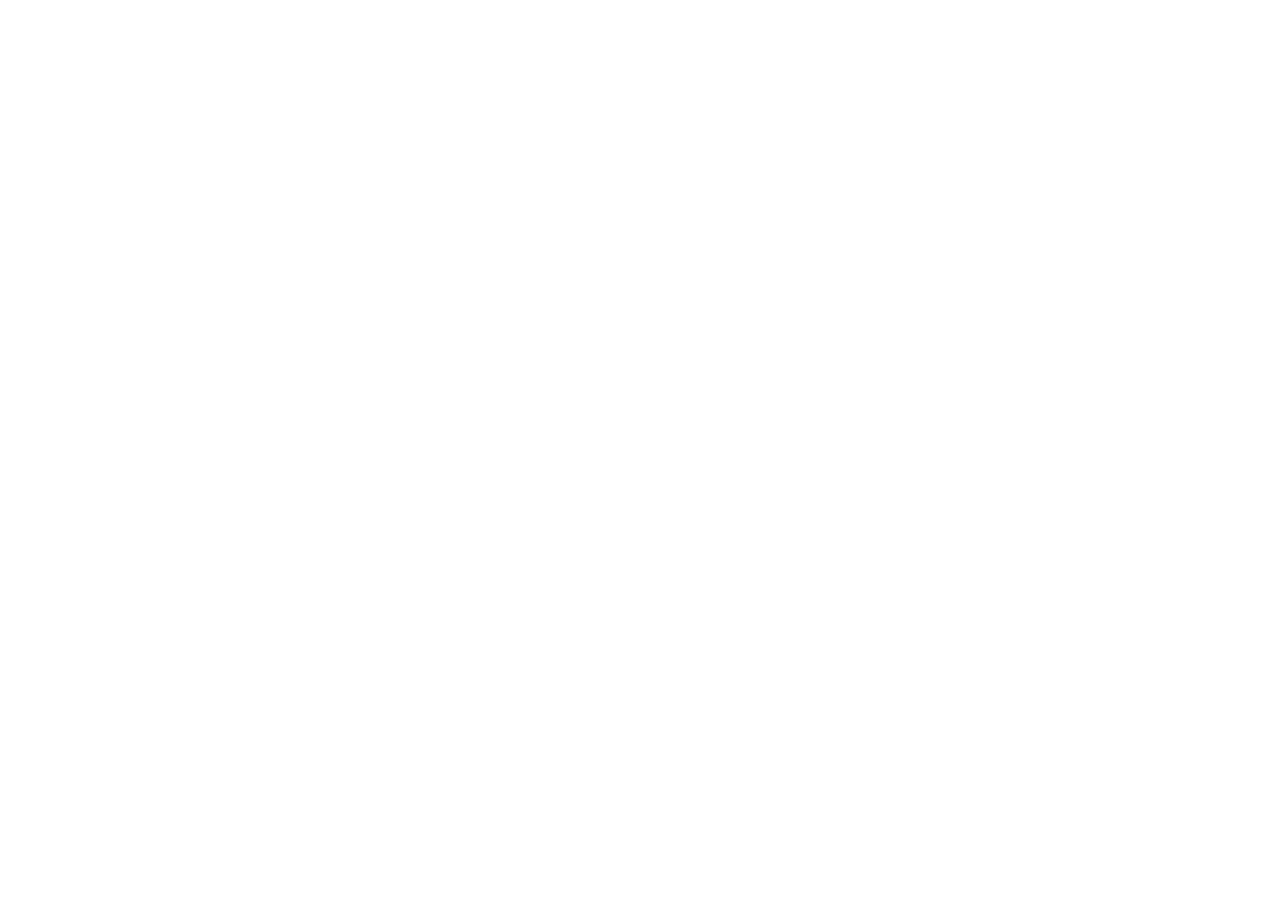
==== 4_blackjack/index.html @ 2844aa90 "jeu blackjack - if statement (condition)" ====
<!DOCTYPE html>
<html lang="fr">
<head>
    <meta charset="UTF-8">
    <meta http-equiv="X-UA-Compatible" content="IE=edge">
    <meta name="viewport" content="width=device-width, initial-scale=1.0">
    <title>Exo - jeu blackjack</title>
    <link rel="stylesheet" href="style.css">
</head>
<body>
    


    <script src="./app.js"></script>
</body>
</html>
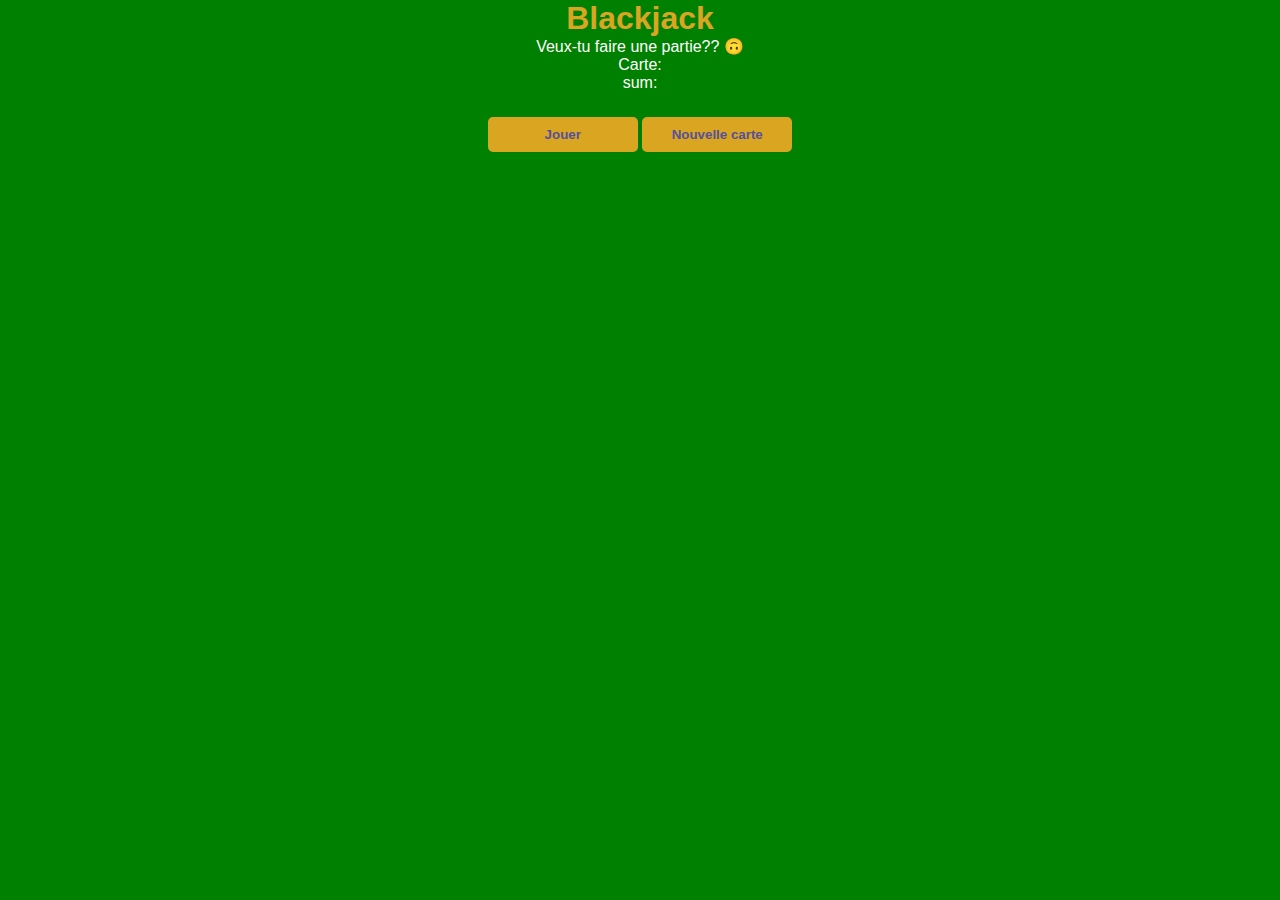
==== commit 27a01a83: "suite - jeu blackjack" ====
--- a/4_blackjack/index.html
+++ b/4_blackjack/index.html
@@ -9,7 +9,13 @@
 </head>
 <body>
     
+    <h1>Blackjack</h1>
+    <p id="message-el">Veux-tu faire une partie?? 🙃</p>
+    <p id="cards-el">Carte:</p>
+    <p id="sum-el">sum:</p>
 
+    <button onclick="startGame()">Jouer</button>
+    <button onclick="newCard()">Nouvelle carte</button>
 
     <script src="./app.js"></script>
 </body>
--- a/4_blackjack/style.css
+++ b/4_blackjack/style.css
@@ -0,0 +1,34 @@
+* {
+  margin: 0;
+  padding: 0;   
+}
+
+body{
+    font-family:'Trebuchet MS', 'Lucida Sans Unicode', 'Lucida Grande', 'Lucida Sans', Arial, sans-serif;
+    background:green;
+    color: white;
+    /* width: 50%;
+    margin: 0 auto; */
+    text-align: center;
+}
+
+h1{
+    color: goldenrod;
+}
+
+#message-el{
+    
+}
+
+button{
+    color: rgb(86, 81, 155);
+    width: 150px;
+    background: goldenrod;
+    border: none;
+    border-radius: 5px;
+    padding-top: 10px;
+    padding-bottom: 10px;
+    margin-top: 25px;
+    cursor: pointer;
+    font-weight: bold;
+}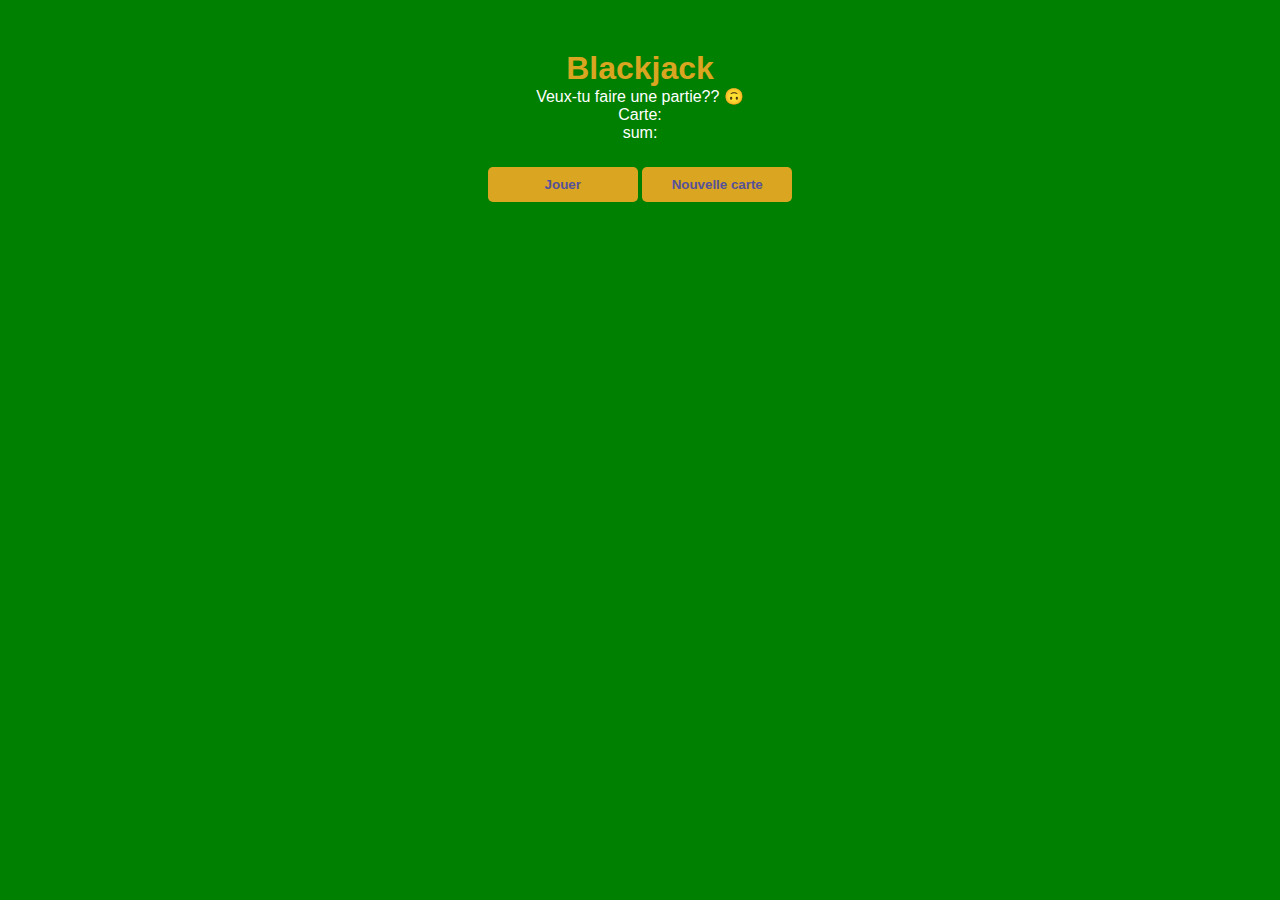
==== commit acc2c4b5: "jeu blackjack - suite 2" ====
--- a/4_blackjack/index.html
+++ b/4_blackjack/index.html
@@ -9,7 +9,7 @@
 </head>
 <body>
     
-    <h1>Blackjack</h1>
+    <h1 class="grand-titre">Blackjack</h1>
     <p id="message-el">Veux-tu faire une partie?? 🙃</p>
     <p id="cards-el">Carte:</p>
     <p id="sum-el">sum:</p>
--- a/4_blackjack/style.css
+++ b/4_blackjack/style.css
@@ -31,4 +31,8 @@
     margin-top: 25px;
     cursor: pointer;
     font-weight: bold;
+}
+
+.grand-titre{
+    margin-top: 50px;
 }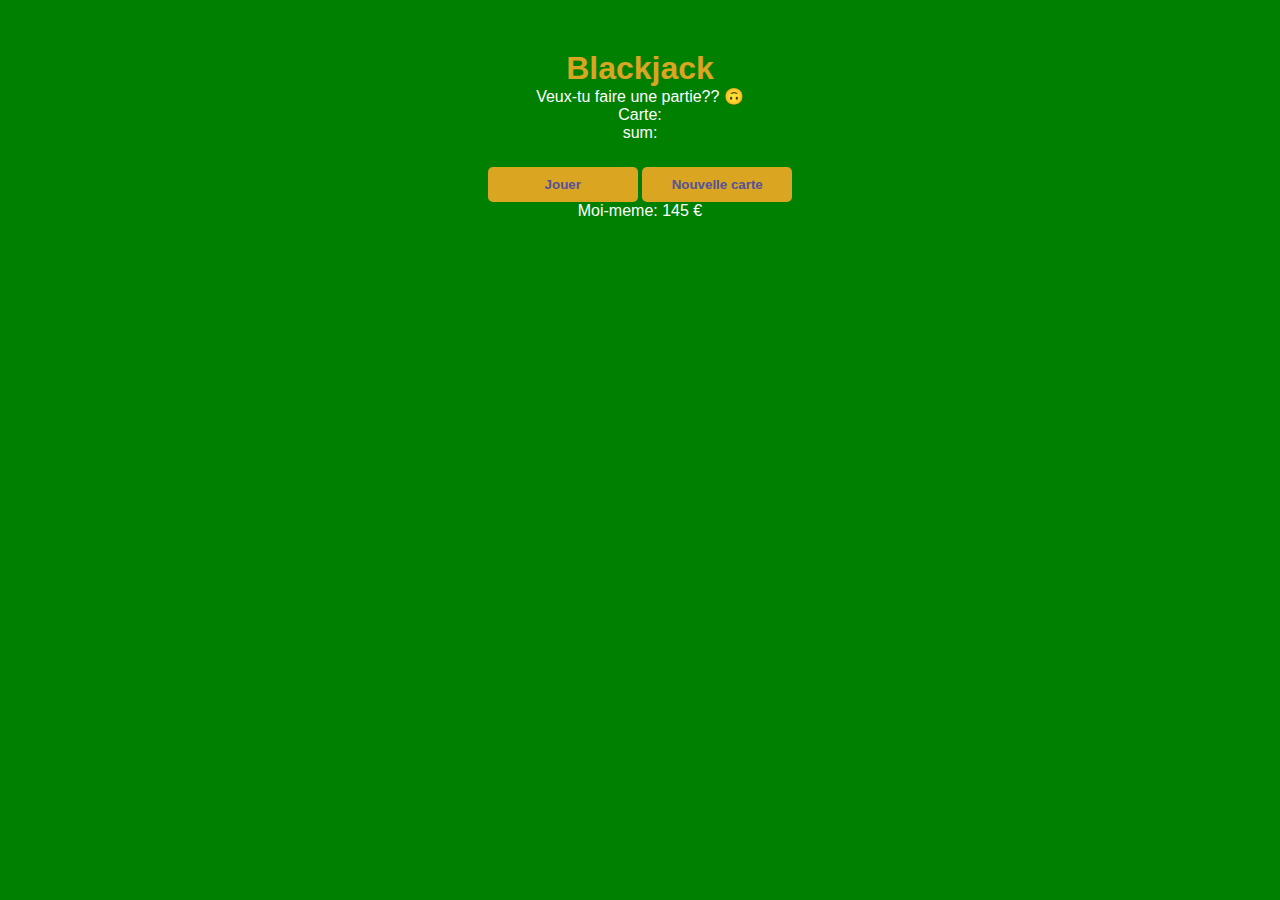
==== commit 146fed20: "jeu blackjack - suite 3" ====
--- a/4_blackjack/index.html
+++ b/4_blackjack/index.html
@@ -17,6 +17,8 @@
     <button onclick="startGame()">Jouer</button>
     <button onclick="newCard()">Nouvelle carte</button>
 
+    <p id="player-el"></p>
+
     <script src="./app.js"></script>
 </body>
 </html>